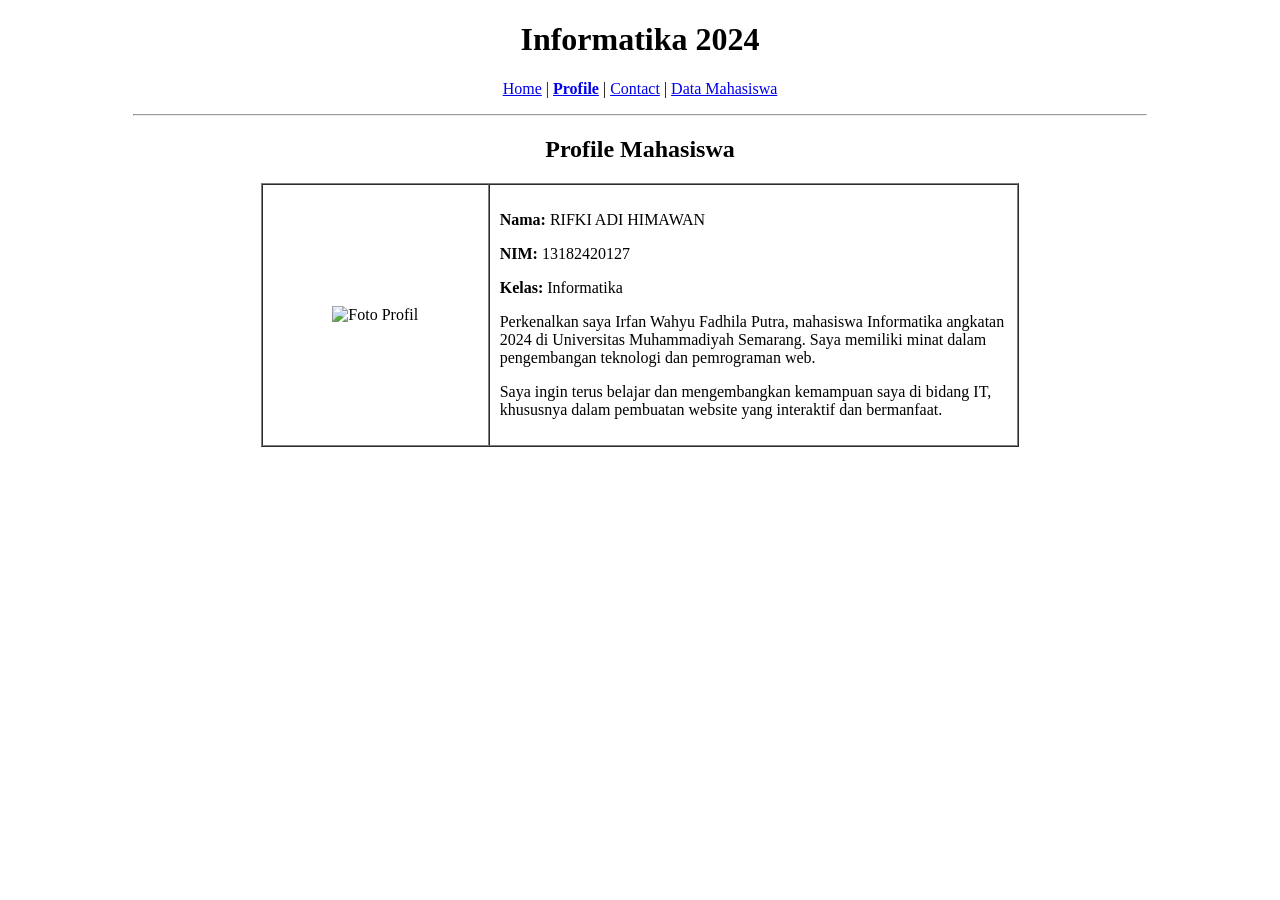
==== home.html/home.html @ 8c362d6c "home" ====
<!DOCTYPE html>
<html lang="id">
<head>
    <meta charset="UTF-8">
    <title>Profile</title>
</head>
<body>

    <h1 align="center">Informatika 2024</h1>

    <!-- Navbar -->
    <p align="center">
        <a href="index.html">Home</a> |
        <a href="Profile.html"><b>Profile</b></a> |
        <a href="contact.html">Contact</a> |
        <a href="inputdata.html">Data Mahasiswa</a>
    </p>

    <hr width="80%">

    <h2 align="center">Profile Mahasiswa</h2>

    <!-- Tabel Profile -->
    <table align="center" border="1" cellpadding="10" cellspacing="0" width="60%">
        <tr>
            <!-- Foto -->
            <td align="center" width="30%">
                <img src="assets/images/gambar1.jpg" width="180" alt="Foto Profil">
            </td>

            <!-- Data -->
            <td>
                <p><b>Nama:</b> RIFKI ADI HIMAWAN</p>
                <p><b>NIM:</b> 13182420127</p>
                <p><b>Kelas:</b> Informatika</p>

                <p>
                    Perkenalkan saya Irfan Wahyu Fadhila Putra, mahasiswa Informatika angkatan 2024 
                    di Universitas Muhammadiyah Semarang. Saya memiliki minat dalam pengembangan 
                    teknologi dan pemrograman web.
                </p>

                <p>
                    Saya ingin terus belajar dan mengembangkan kemampuan saya di bidang IT, 
                    khususnya dalam pembuatan website yang interaktif dan bermanfaat.
                </p>
            </td>
        </tr>
    </table>

</body>
</html>
</html>
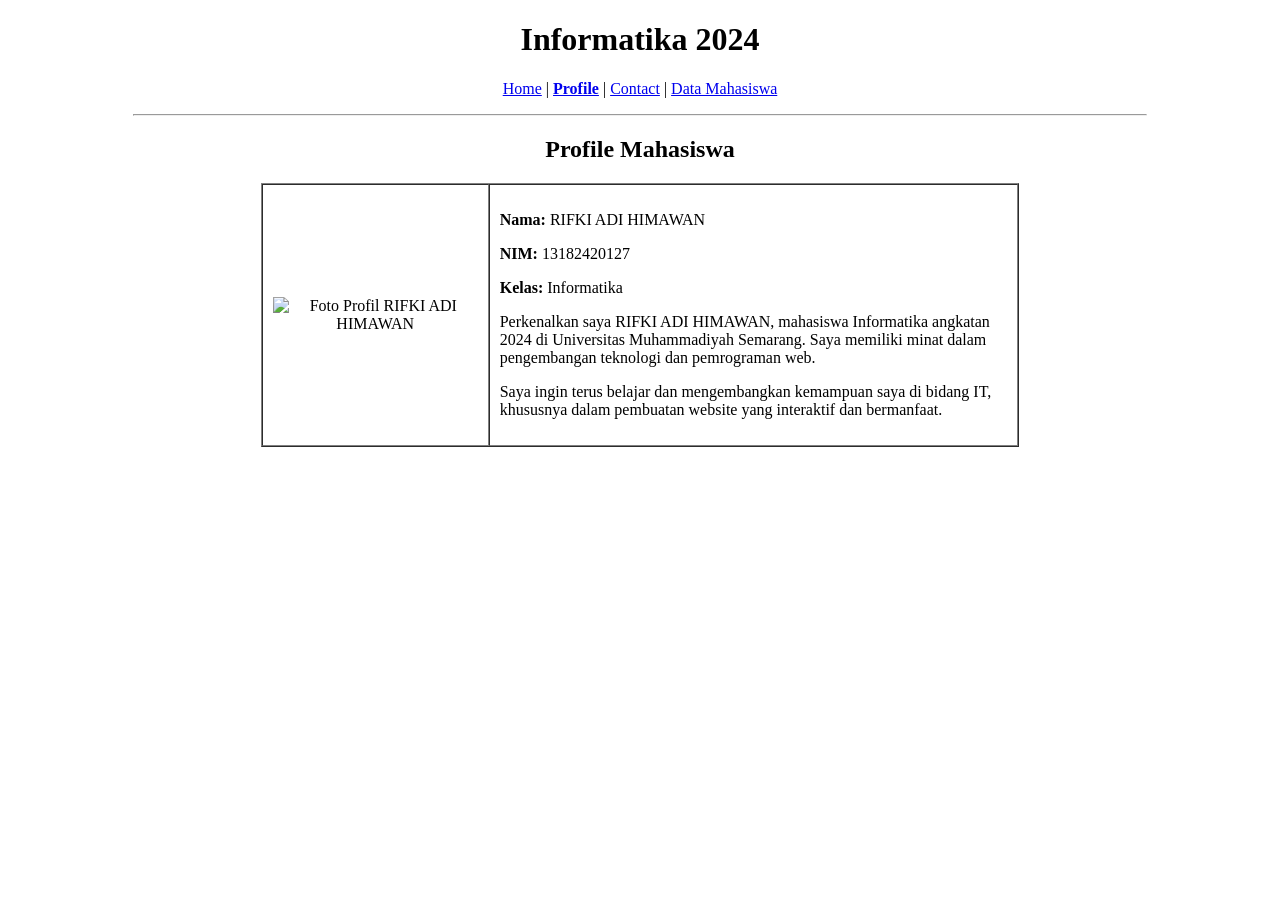
==== commit 32da86bf: "Update foto profil di halaman profile" ====
--- a/home.html/home.html
+++ b/home.html/home.html
@@ -8,7 +8,6 @@
 
     <h1 align="center">Informatika 2024</h1>
 
-    <!-- Navbar -->
     <p align="center">
         <a href="index.html">Home</a> |
         <a href="Profile.html"><b>Profile</b></a> |
@@ -20,22 +19,19 @@
 
     <h2 align="center">Profile Mahasiswa</h2>
 
-    <!-- Tabel Profile -->
     <table align="center" border="1" cellpadding="10" cellspacing="0" width="60%">
         <tr>
-            <!-- Foto -->
             <td align="center" width="30%">
-                <img src="assets/images/gambar1.jpg" width="180" alt="Foto Profil">
+                <img src="assets/images/gambar1.jpg" width="180" alt="Foto Profil RIFKI ADI HIMAWAN">
             </td>
 
-            <!-- Data -->
             <td>
                 <p><b>Nama:</b> RIFKI ADI HIMAWAN</p>
                 <p><b>NIM:</b> 13182420127</p>
                 <p><b>Kelas:</b> Informatika</p>
 
                 <p>
-                    Perkenalkan saya Irfan Wahyu Fadhila Putra, mahasiswa Informatika angkatan 2024 
+                    Perkenalkan saya RIFKI ADI HIMAWAN, mahasiswa Informatika angkatan 2024 
                     di Universitas Muhammadiyah Semarang. Saya memiliki minat dalam pengembangan 
                     teknologi dan pemrograman web.
                 </p>
@@ -49,5 +45,4 @@
     </table>
 
 </body>
-</html>
 </html>
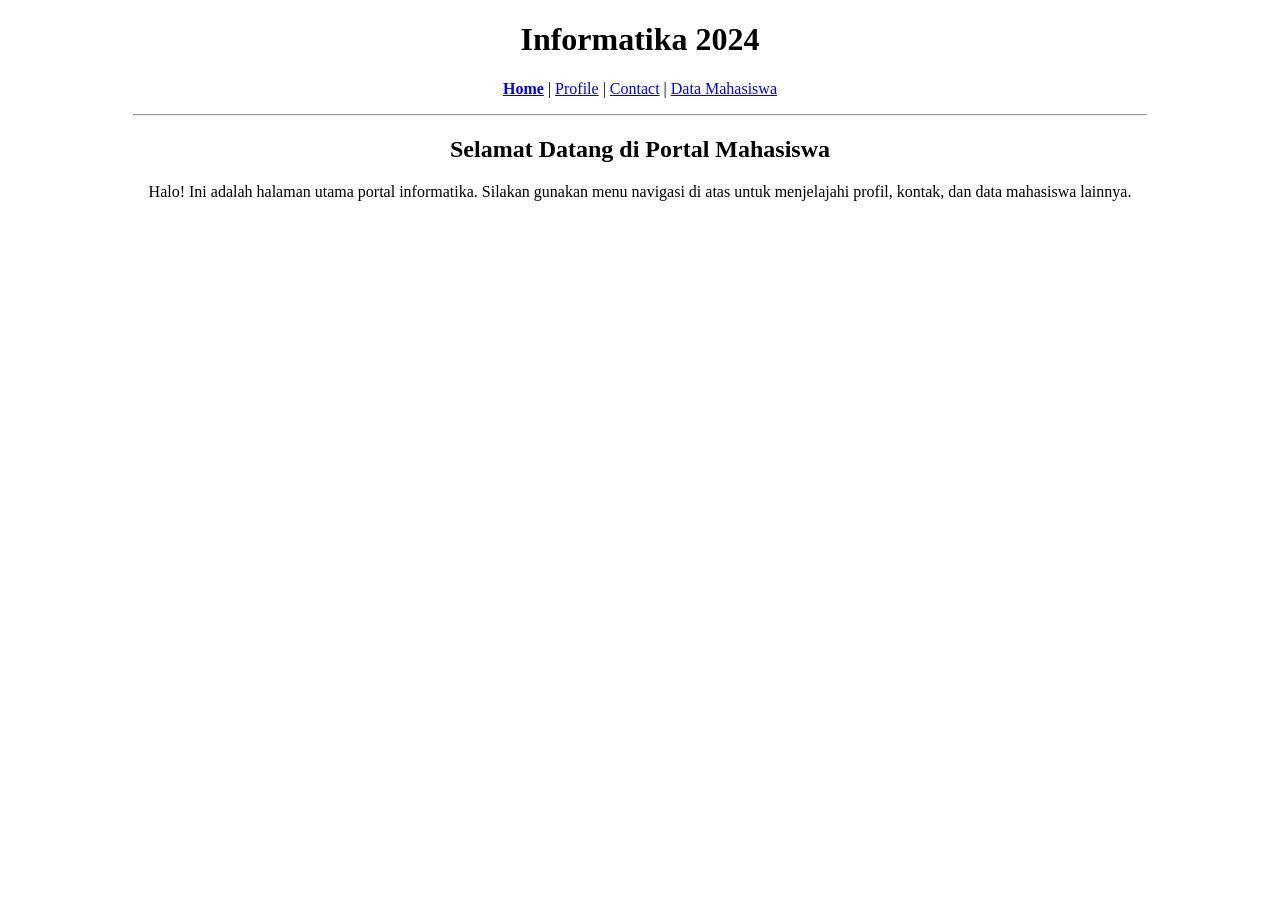
==== commit 3ce5bbbb: "home" ====
--- a/home.html/home.html
+++ b/home.html/home.html
@@ -2,47 +2,29 @@
 <html lang="id">
 <head>
     <meta charset="UTF-8">
-    <title>Profile</title>
+    <title>Home - Informatika 2024</title>
 </head>
 <body>
 
     <h1 align="center">Informatika 2024</h1>
 
+    <!-- Navbar -->
     <p align="center">
-        <a href="index.html">Home</a> |
-        <a href="Profile.html"><b>Profile</b></a> |
+        <a href="index.html"><b>Home</b></a> |
+        <a href="Profile.html">Profile</a> |
         <a href="contact.html">Contact</a> |
         <a href="inputdata.html">Data Mahasiswa</a>
     </p>
 
     <hr width="80%">
 
-    <h2 align="center">Profile Mahasiswa</h2>
+    <h2 align="center">Selamat Datang di Portal Mahasiswa</h2>
 
-    <table align="center" border="1" cellpadding="10" cellspacing="0" width="60%">
-        <tr>
-            <td align="center" width="30%">
-                <img src="assets/images/gambar1.jpg" width="180" alt="Foto Profil RIFKI ADI HIMAWAN">
-            </td>
-
-            <td>
-                <p><b>Nama:</b> RIFKI ADI HIMAWAN</p>
-                <p><b>NIM:</b> 13182420127</p>
-                <p><b>Kelas:</b> Informatika</p>
-
-                <p>
-                    Perkenalkan saya RIFKI ADI HIMAWAN, mahasiswa Informatika angkatan 2024 
-                    di Universitas Muhammadiyah Semarang. Saya memiliki minat dalam pengembangan 
-                    teknologi dan pemrograman web.
-                </p>
-
-                <p>
-                    Saya ingin terus belajar dan mengembangkan kemampuan saya di bidang IT, 
-                    khususnya dalam pembuatan website yang interaktif dan bermanfaat.
-                </p>
-            </td>
-        </tr>
-    </table>
+    <p align="center">
+        Halo! Ini adalah halaman utama portal informatika. 
+        Silakan gunakan menu navigasi di atas untuk menjelajahi profil, 
+        kontak, dan data mahasiswa lainnya.
+    </p>
 
 </body>
 </html>
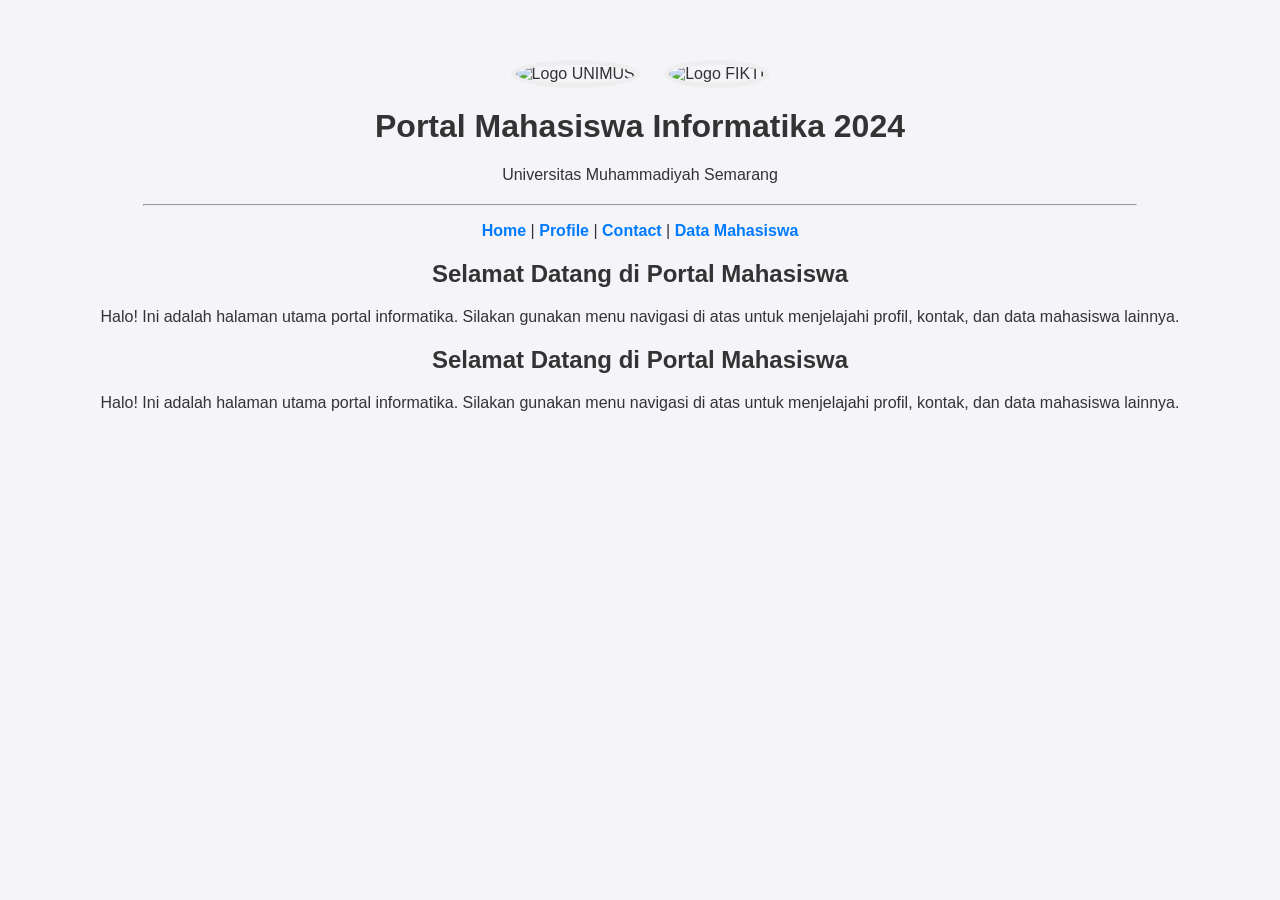
==== commit 599d2265: "update tampilan dengan css" ====
--- a/home.html/home.html
+++ b/home.html/home.html
@@ -3,20 +3,42 @@
 <head>
     <meta charset="UTF-8">
     <title>Home - Informatika 2024</title>
+    <link rel="stylesheet" href="sytel.css">
 </head>
 <body>
 
-    <h1 align="center">Informatika 2024</h1>
+    <!-- Bagian Header dengan Logo -->
+    <div align="center" style="margin-top: 30px; margin-bottom: 20px;">
+        <img src="assets/img/logo-unimus.jpg" alt="Logo UNIMUS" width="100" style="margin: 10px;">
+        <img src="assets/img/logo_fikti.png" alt="Logo FIKTI" width="100" style="margin: 10px;">
+        
+        <!-- Judul Portal -->
+        <h1 style="margin-top: 10px;">Portal Mahasiswa Informatika 2024</h1>
+        <p>Universitas Muhammadiyah Semarang</p>
+    </div>
+
+    <hr width="80%">
 
     <!-- Navbar -->
-    <p align="center">
+    <p align="center" class="navbar">
         <a href="index.html"><b>Home</b></a> |
         <a href="Profile.html">Profile</a> |
         <a href="contact.html">Contact</a> |
-        <a href="inputdata.html">Data Mahasiswa</a>
+        <a href="datamahasiswa.html">Data Mahasiswa</a>
     </p>
 
-    <hr width="80%">
+    <!-- Konten Utama -->
+    <div class="content">
+        <h2 align="center">Selamat Datang di Portal Mahasiswa</h2>
+        <p align="center">
+            Halo! Ini adalah halaman utama portal informatika. 
+            Silakan gunakan menu navigasi di atas untuk menjelajahi profil, 
+            kontak, dan data mahasiswa lainnya.
+        </p>
+    </div>
+
+</body>
+</html>
 
     <h2 align="center">Selamat Datang di Portal Mahasiswa</h2>
 
@@ -27,4 +49,5 @@
     </p>
 
 </body>
-</html>+</html>
+
--- a/home.html/sytel.css
+++ b/home.html/sytel.css
@@ -0,0 +1,40 @@
+/* Mengatur font dan background agar lebih elegan */
+body {
+    font-family: Arial, sans-serif;
+    background-color: #f4f4f9;
+    color: #333;
+    margin: 0;
+    padding: 20px;
+}
+
+/* Mempercantik tabel */
+table {
+    background-color: white;
+    border-collapse: collapse;
+    box-shadow: 0 4px 8px rgba(0,0,0,0.1);
+    border-radius: 10px;
+    overflow: hidden;
+}
+
+th {
+    background-color: #007bff;
+    color: white;
+}
+
+/* Memberi gaya pada link (navigasi) */
+a {
+    text-decoration: none;
+    color: #007bff;
+    font-weight: bold;
+}
+
+a:hover {
+    color: #0056b3;
+    text-decoration: underline;
+}
+
+/* Mempercantik foto profil */
+img {
+    border-radius: 50%;
+    border: 5px solid #eee;
+}
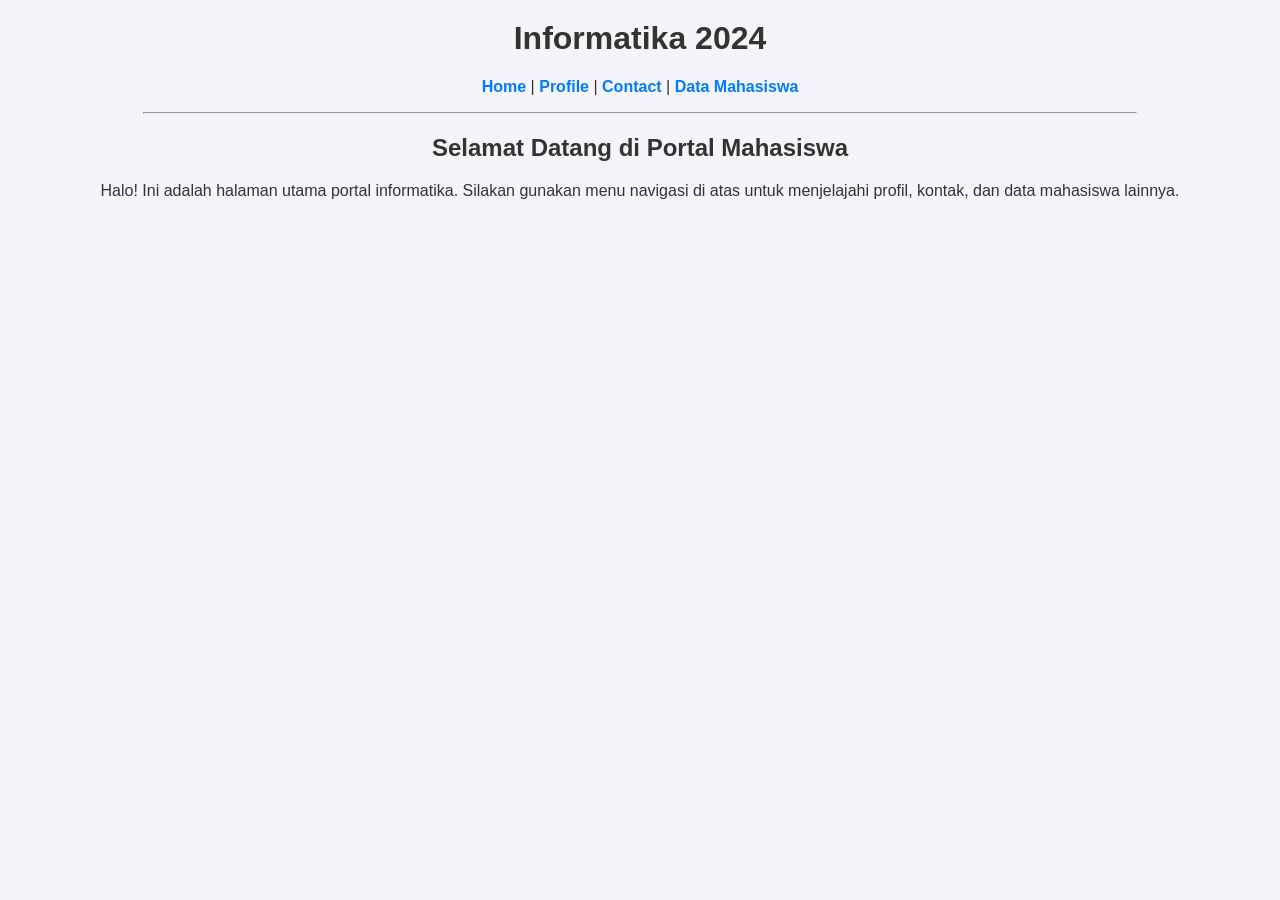
==== commit 283b2510: "tambah halaman login" ====
--- a/home.html/home.html
+++ b/home.html/home.html
@@ -1,44 +1,26 @@
-<!DOCTYPE html>
-<html lang="id">
 <head>
     <meta charset="UTF-8">
     <title>Home - Informatika 2024</title>
+
     <link rel="stylesheet" href="sytel.css">
+</head>
 </head>
 <body>
 
-    <!-- Bagian Header dengan Logo -->
-    <div align="center" style="margin-top: 30px; margin-bottom: 20px;">
-        <img src="assets/img/logo-unimus.jpg" alt="Logo UNIMUS" width="100" style="margin: 10px;">
-        <img src="assets/img/logo_fikti.png" alt="Logo FIKTI" width="100" style="margin: 10px;">
-        
-        <!-- Judul Portal -->
-        <h1 style="margin-top: 10px;">Portal Mahasiswa Informatika 2024</h1>
-        <p>Universitas Muhammadiyah Semarang</p>
-    </div>
+    <h1 align="center">Informatika 2024</h1>
+        <link rel="stylesheet" href="sytel.css">
 
-    <hr width="80%">
+    
 
     <!-- Navbar -->
-    <p align="center" class="navbar">
+    <p align="center">
         <a href="index.html"><b>Home</b></a> |
         <a href="Profile.html">Profile</a> |
         <a href="contact.html">Contact</a> |
-        <a href="datamahasiswa.html">Data Mahasiswa</a>
+        <a href="inputdata.html">Data Mahasiswa</a>
     </p>
 
-    <!-- Konten Utama -->
-    <div class="content">
-        <h2 align="center">Selamat Datang di Portal Mahasiswa</h2>
-        <p align="center">
-            Halo! Ini adalah halaman utama portal informatika. 
-            Silakan gunakan menu navigasi di atas untuk menjelajahi profil, 
-            kontak, dan data mahasiswa lainnya.
-        </p>
-    </div>
-
-</body>
-</html>
+    <hr width="80%">
 
     <h2 align="center">Selamat Datang di Portal Mahasiswa</h2>
 
